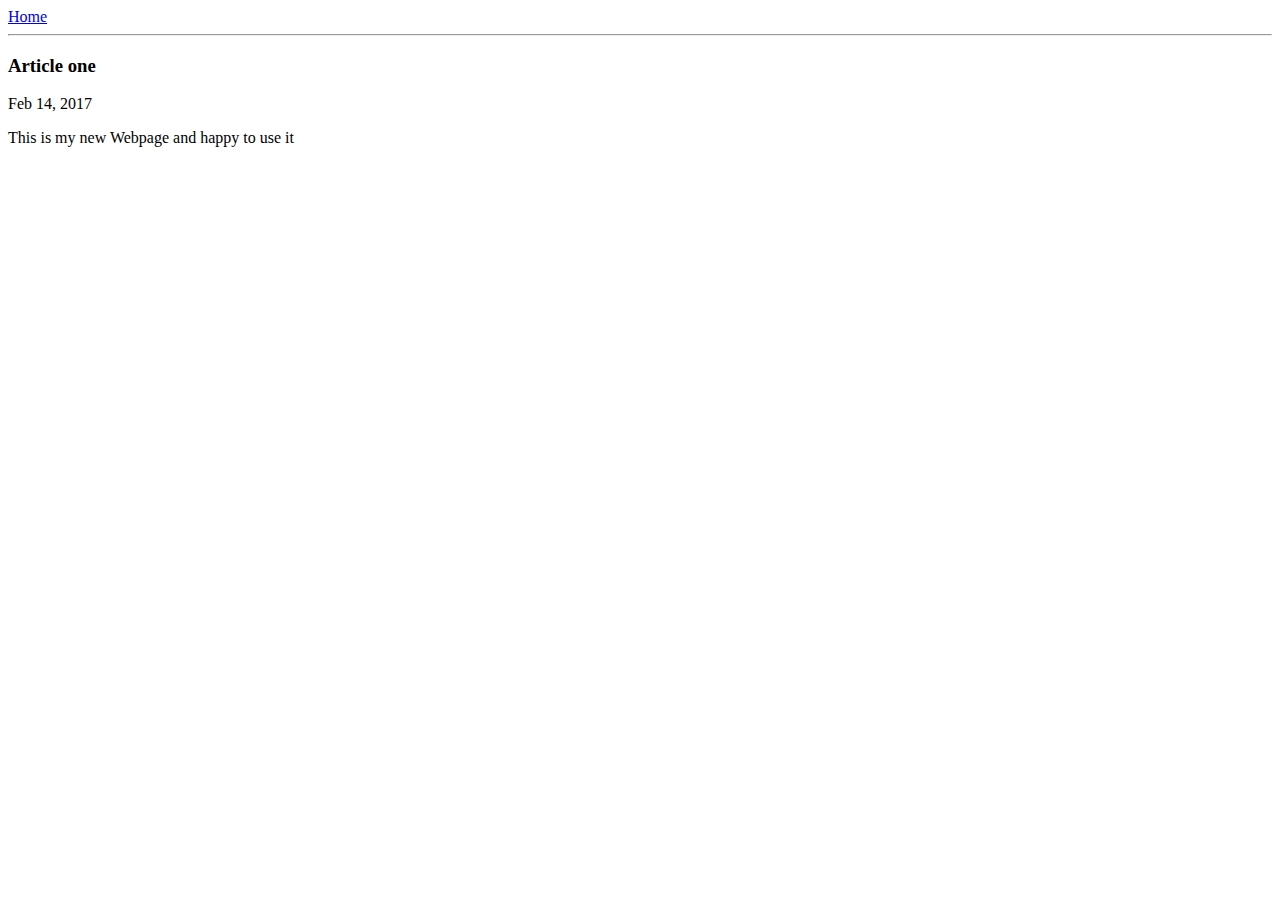
==== ui/article-one.html @ c0715eb9 "[imad-console] Updates ui/article-one.html" ====
<html>
    <head>
        <title>
            Vijay | Article One
        </title>
    </head>
    <body> 
        <div>
             <a href="/">Home</a>
        </div>
        <hr/>
        <h3>
            Article one
        </h3> 
        <div>
            Feb 14, 2017
        </div>
        <div>
            <p>
                This is my new Webpage and happy to use it
            </p>
        </div>
    </body>
</html>
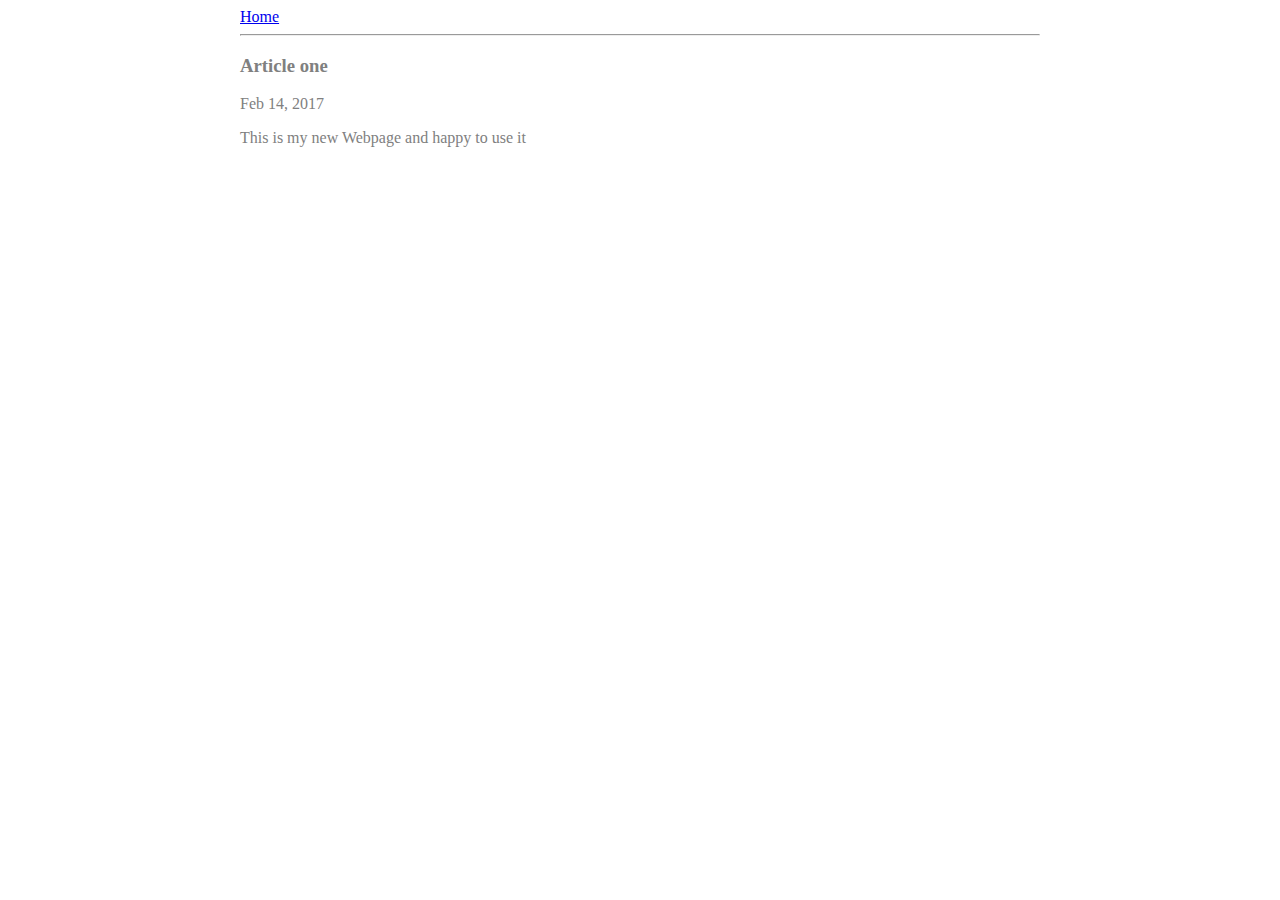
==== commit 9de3b048: "[imad-console] Updates ui/article-one.html" ====
--- a/ui/article-one.html
+++ b/ui/article-one.html
@@ -3,22 +3,33 @@
         <title>
             Vijay | Article One
         </title>
+        <meta name="viewport" content="width-device-width, initial-scale=1" />
+        <style>
+            .container {
+                max-width: 800px;
+                margin: 0 auto;
+                color: grey;
+                font-family: sons-serif;
+            }
+        </style>
     </head>
     <body> 
-        <div>
-             <a href="/">Home</a>
-        </div>
-        <hr/>
-        <h3>
-            Article one
-        </h3> 
-        <div>
-            Feb 14, 2017
-        </div>
-        <div>
-            <p>
-                This is my new Webpage and happy to use it
-            </p>
-        </div>
+        <div class="container">
+            <div>
+                 <a href="/">Home</a>
+            </div>
+            <hr/>
+            <h3>
+                Article one
+            </h3> 
+            <div>
+                Feb 14, 2017
+            </div>
+            <div>
+                <p>
+                    This is my new Webpage and happy to use it
+                </p>
+            </div>
+        </div>    
     </body>
 </html>
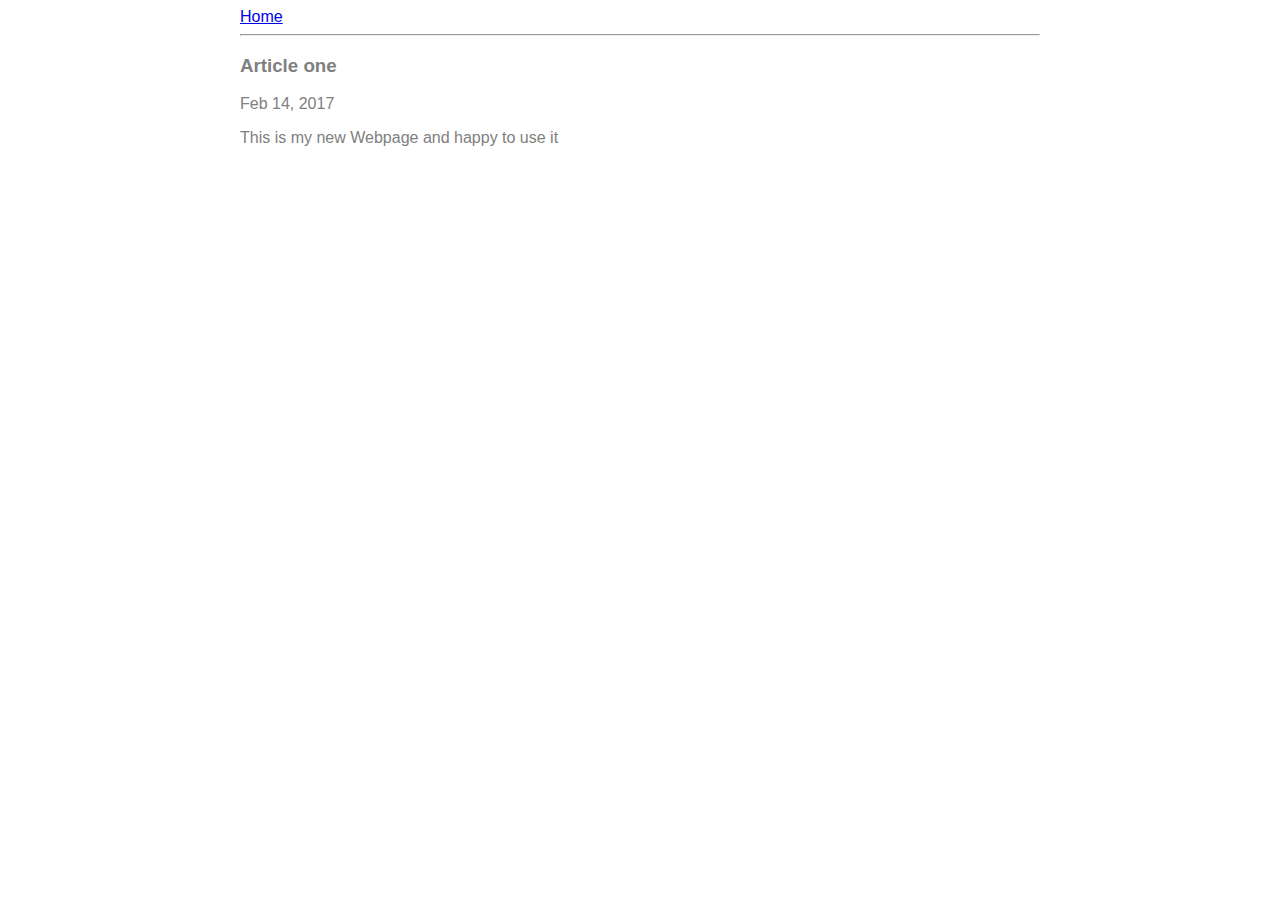
==== commit 7ad0a8f7: "[imad-console] Updates ui/article-one.html" ====
--- a/ui/article-one.html
+++ b/ui/article-one.html
@@ -9,7 +9,7 @@
                 max-width: 800px;
                 margin: 0 auto;
                 color: grey;
-                font-family: sons-serif;
+                font-family: sans-serif;
             }
         </style>
     </head>
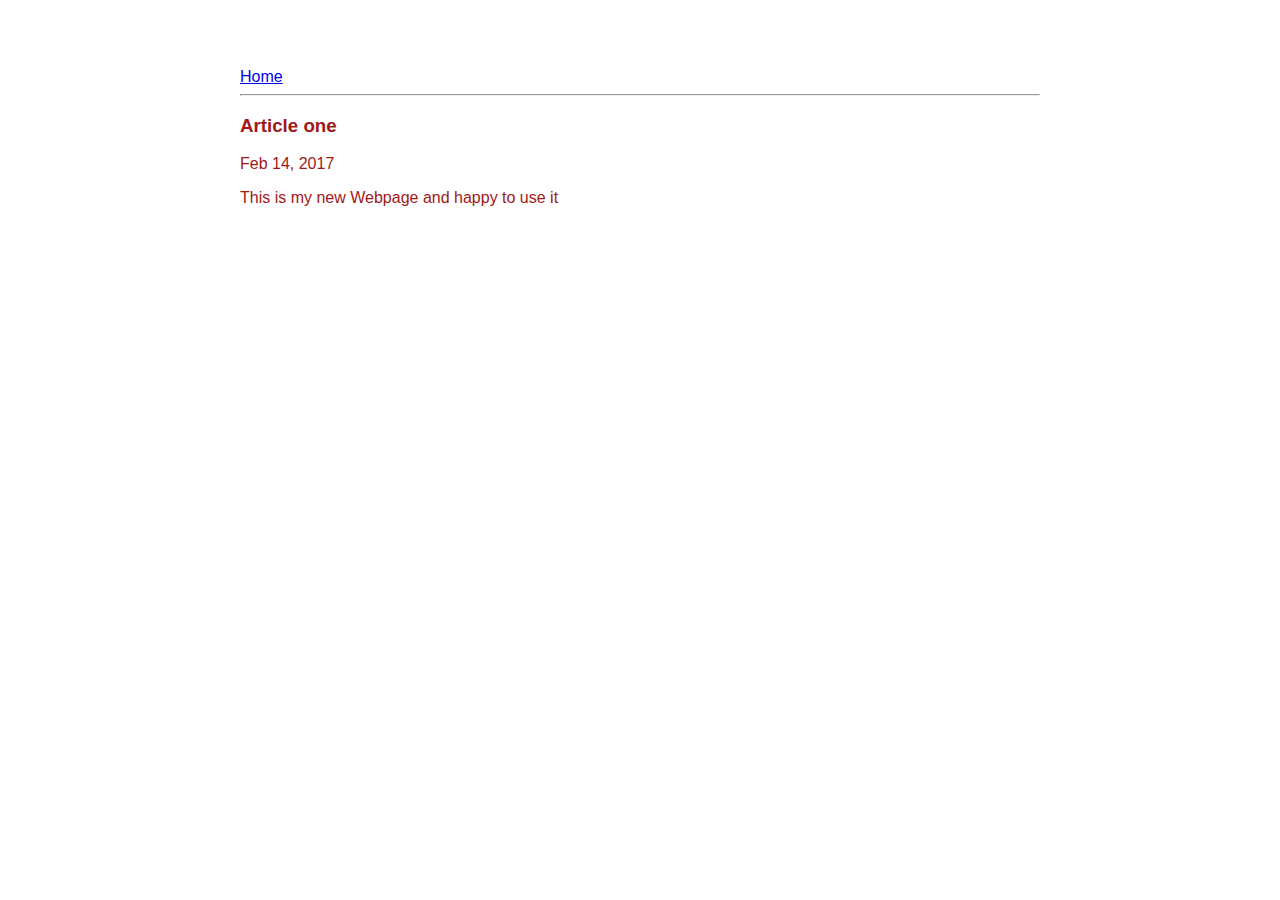
==== commit 0840e500: "[imad-console] Updates ui/article-one.html" ====
--- a/ui/article-one.html
+++ b/ui/article-one.html
@@ -8,9 +8,12 @@
             .container {
                 max-width: 800px;
                 margin: 0 auto;
-                color: grey;
+                color: #a01818;
                 font-family: sans-serif;
-            }
+                padding-top: 60px;
+                padding-left: 20px;
+                padding-right: 20px;
+                        }
         </style>
     </head>
     <body> 
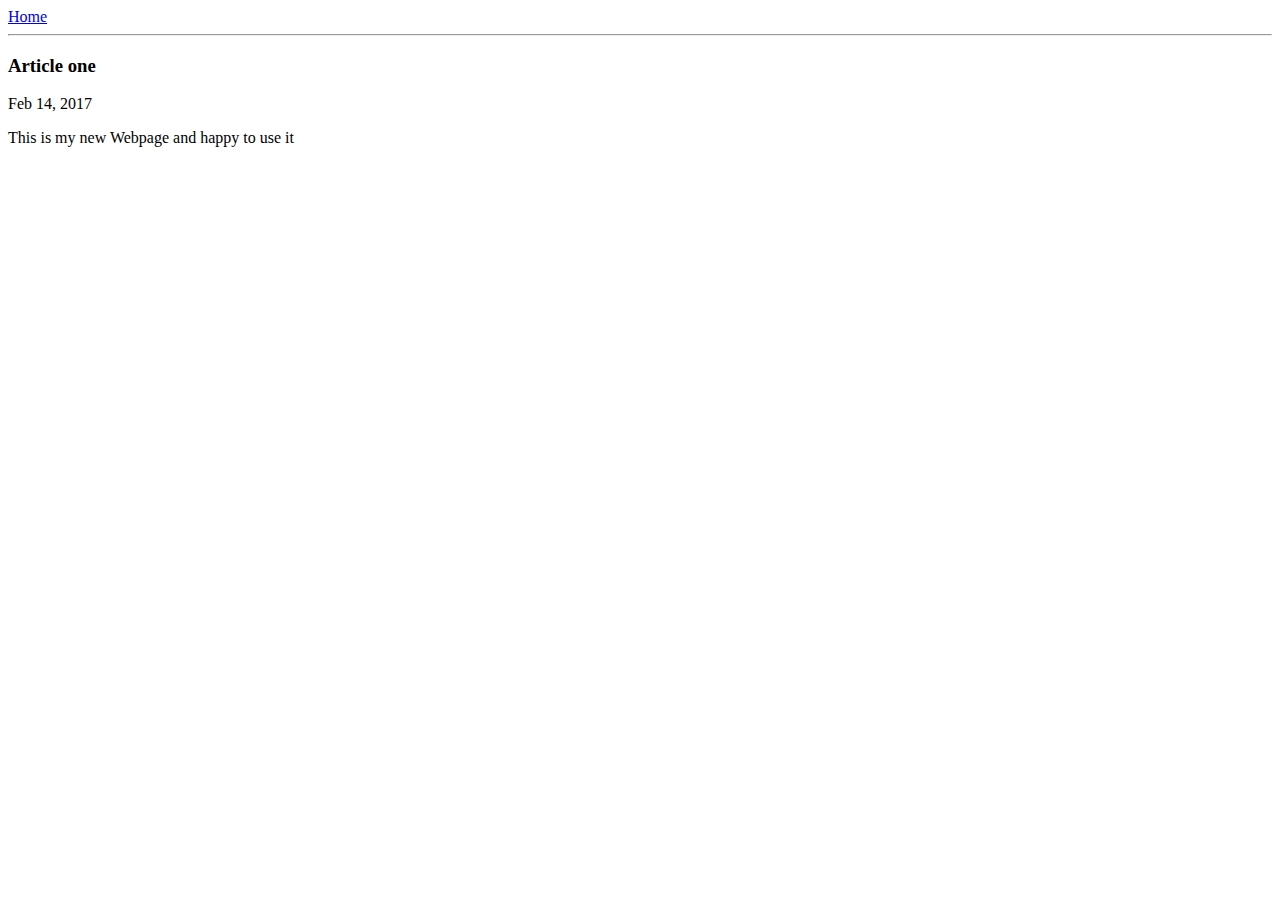
==== commit dab93f14: "[imad-console] Updates ui/article-one.html" ====
--- a/ui/article-one.html
+++ b/ui/article-one.html
@@ -4,17 +4,8 @@
             Vijay | Article One
         </title>
         <meta name="viewport" content="width-device-width, initial-scale=1" />
-        <style>
-            .container {
-                max-width: 800px;
-                margin: 0 auto;
-                color: #a01818;
-                font-family: sans-serif;
-                padding-top: 60px;
-                padding-left: 20px;
-                padding-right: 20px;
-                        }
-        </style>
+         <link href="/ui/style.css" rel="stylesheet" />
+      
     </head>
     <body> 
         <div class="container">
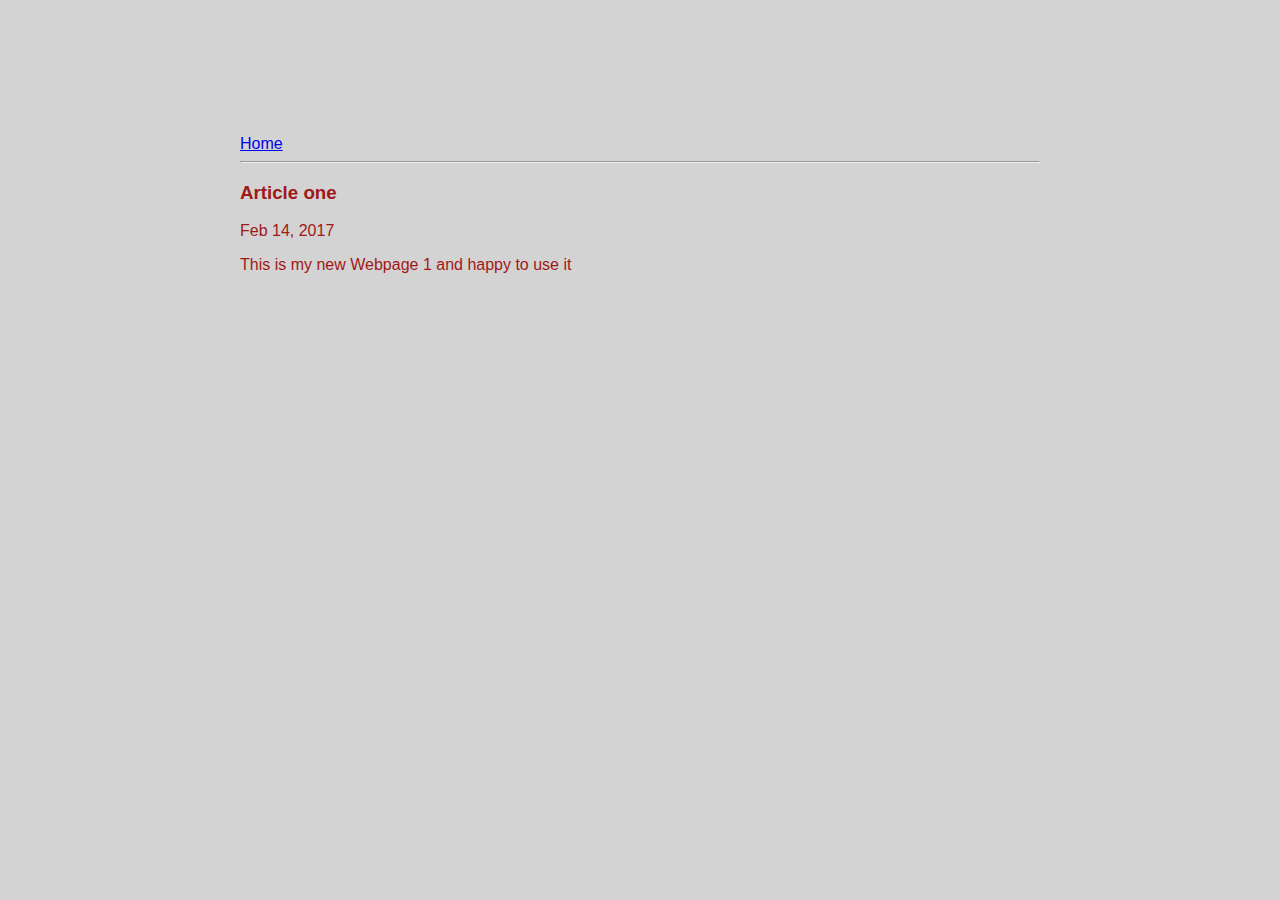
==== commit 83f88725: "[imad-console] Updates ui/article-one.html" ====
--- a/ui/article-one.html
+++ b/ui/article-one.html
@@ -21,7 +21,7 @@
             </div>
             <div>
                 <p>
-                    This is my new Webpage and happy to use it
+                    This is my new Webpage 1 and happy to use it
                 </p>
             </div>
         </div>    
--- a/ui/style.css
+++ b/ui/style.css
@@ -0,0 +1,31 @@
+body {
+    font-family: sans-serif;
+    background-color: lightgrey;
+    margin-top: 75px;
+}
+
+.center {
+    text-align: center;
+}
+
+.text-big {
+    font-size: 300%;
+}
+
+.bold {
+    font-weight: bold;
+}
+
+.img-medium {
+    height: 200px;
+}
+
+.container {
+    max-width: 800px;
+    margin: 0 auto;
+    color: #a01818;
+    font-family: sans-serif;
+    padding-top: 60px;
+    padding-left: 20px;
+    padding-right: 20px;
+                        }
